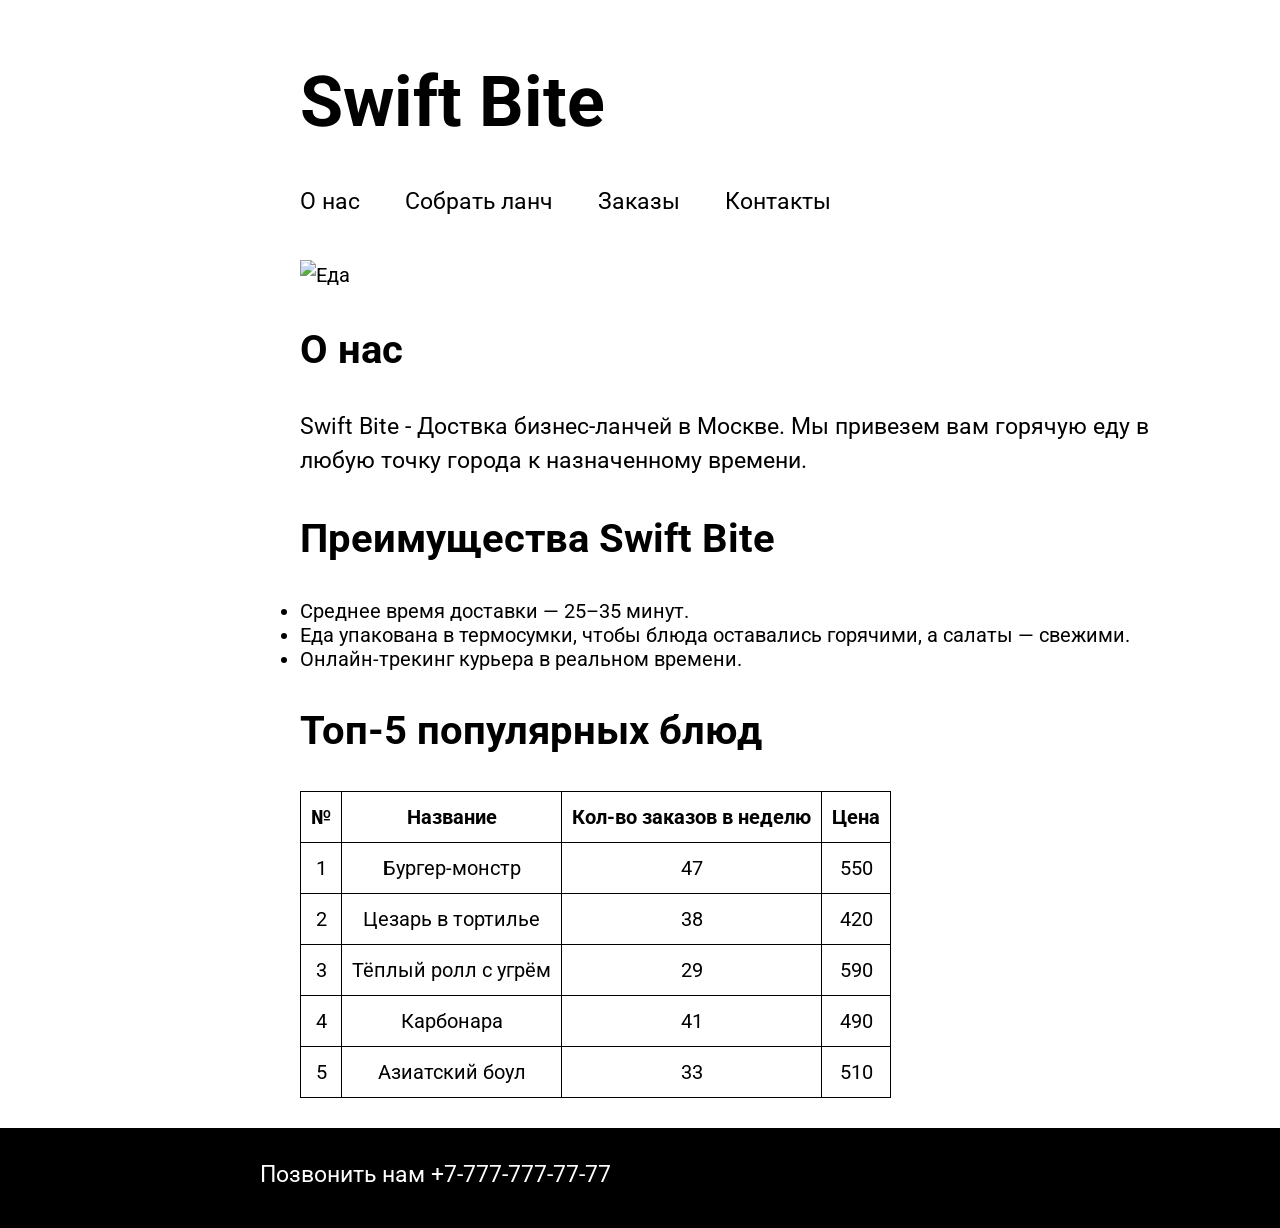
==== index.html @ 6e452d26 "lab1" ====
<!DOCTYPE html>
<html lang="ru">
<head>
    <meta charset="UTF-8">
    <meta name="viewport" content="width=device-width, initial-scale=1.0">
    <title>Swift Bite</title>
    <link rel="stylesheet" href="css/main.css">
</head>
<body>
    <header class="cont">
        <h1>Swift Bite</h1>
        <nav>
            <a href="#">О нас</a>
            <a href="#">Собрать ланч</a>
            <a href="#">Заказы</a>
            <a href="#contacts">Контакты</a>
        </nav>
    </header>
    <main class="cont">
        <section>
            <img src="https://encrypted-tbn0.gstatic.com/images?q=tbn:ANd9GcRM-TP6jYAwVUE0tPSenAVmW7LD9SHV27XfdZf0rWExEA&s=10" alt="Еда">
            <h2>О нас</h2>
            <p>Swift Bite - Доствка бизнес-ланчей в Москве. Мы привезем вам горячую
                еду в любую точку города к назначенному времени.
            </p>
        </section>
        <section>
            <h2>Преимущества Swift Bite</h2>
            <ul class="Advantages">
                <li>Среднее время доставки — 25–35 минут.</li>
                <li>Еда упакована в термосумки, чтобы блюда оставались горячими, а салаты — свежими.</li>
                <li>Онлайн-трекинг курьера в реальном времени.</li>
            </ul>
        </section>
        <section class="food">
            <h2>Топ-5 популярных блюд</h2>
            <table>
                <tr class="head_table">
                    <th>№</th>
                    <th>Название</th>
                    <th>Кол-во заказов в неделю</th>
                    <th>Цена</th>
                </tr>
                <tr>
                    <td>1</td>
                    <td>Бургер-монстр</td>
                    <td>47</td>
                    <td>550</td>
                </tr>
                <tr>
                    <td>2</td>
                    <td>Цезарь в тортилье</td>
                    <td>38</td>
                    <td>420</td>
                </tr>
                <tr>
                    <td>3</td>
                    <td>Тёплый ролл с угрём</td>
                    <td>29</td>
                    <td>590</td>
                </tr>
                <tr>
                    <td>4</td>
                    <td>Карбонара</td>
                    <td>41</td>
                    <td>490</td>
                </tr>
                <tr>
                    <td>5</td>
                    <td>Азиатский боул</td>
                    <td>33</td>
                    <td>510</td>
                </tr>
            </table>
        </section>
    </main>
    <footer id="contacts">
        
        <p><a href="tel:+77777777777">Позвонить нам</a> +7-777-777-77-77</p>
    </footer>
</body>
</html>
---- css/main.css ----
@import url('https://fonts.googleapis.com/css2?family=Roboto:ital,wght@0,100..900;1,100..900&display=swap');

*{
margin: 0;
padding: 0;
line-height: 1.5;
box-sizing: border-box
}

html {
    scroll-behavior: smooth;
}

body{
    margin: 50px 70px 60px 300px;
    font-family: "Roboto", sans-serif;
    
}    

h1{
    font-size: 70px;
}

h2{
    font-size: 40px;
    margin: 30px 0;
}

nav{
    margin-left: -20px;
    padding: 30px 40px 40px 0;
    
}

nav a{
    margin: 20px;
    font-size: 23px;
}

p {
  font-size: 23px;
}

a {
  text-decoration:none;
  border-radius: 5px;
  color: #000;
}

a:hover {
  color: orange;
}


img{
    width: 1000px;
    height: auto;
}

.Advantages li{ 
    line-height: 1.2;
    
}

.cont{
    font-size: 20px;
}

.head_table{
    font-weight: bold;
}

table{
    border-collapse: collapse;
    margin-bottom: 30px;
}

th, td{
    border: 1px solid #000;
    text-align: center;
    padding: 10px;
}

footer{
    background-color: #000;
    margin: 0 -100px -100px -300px;
    height: 100px;
}

footer p, footer a{
    color: white;
    padding: 30px 0 30px 130px
    
}
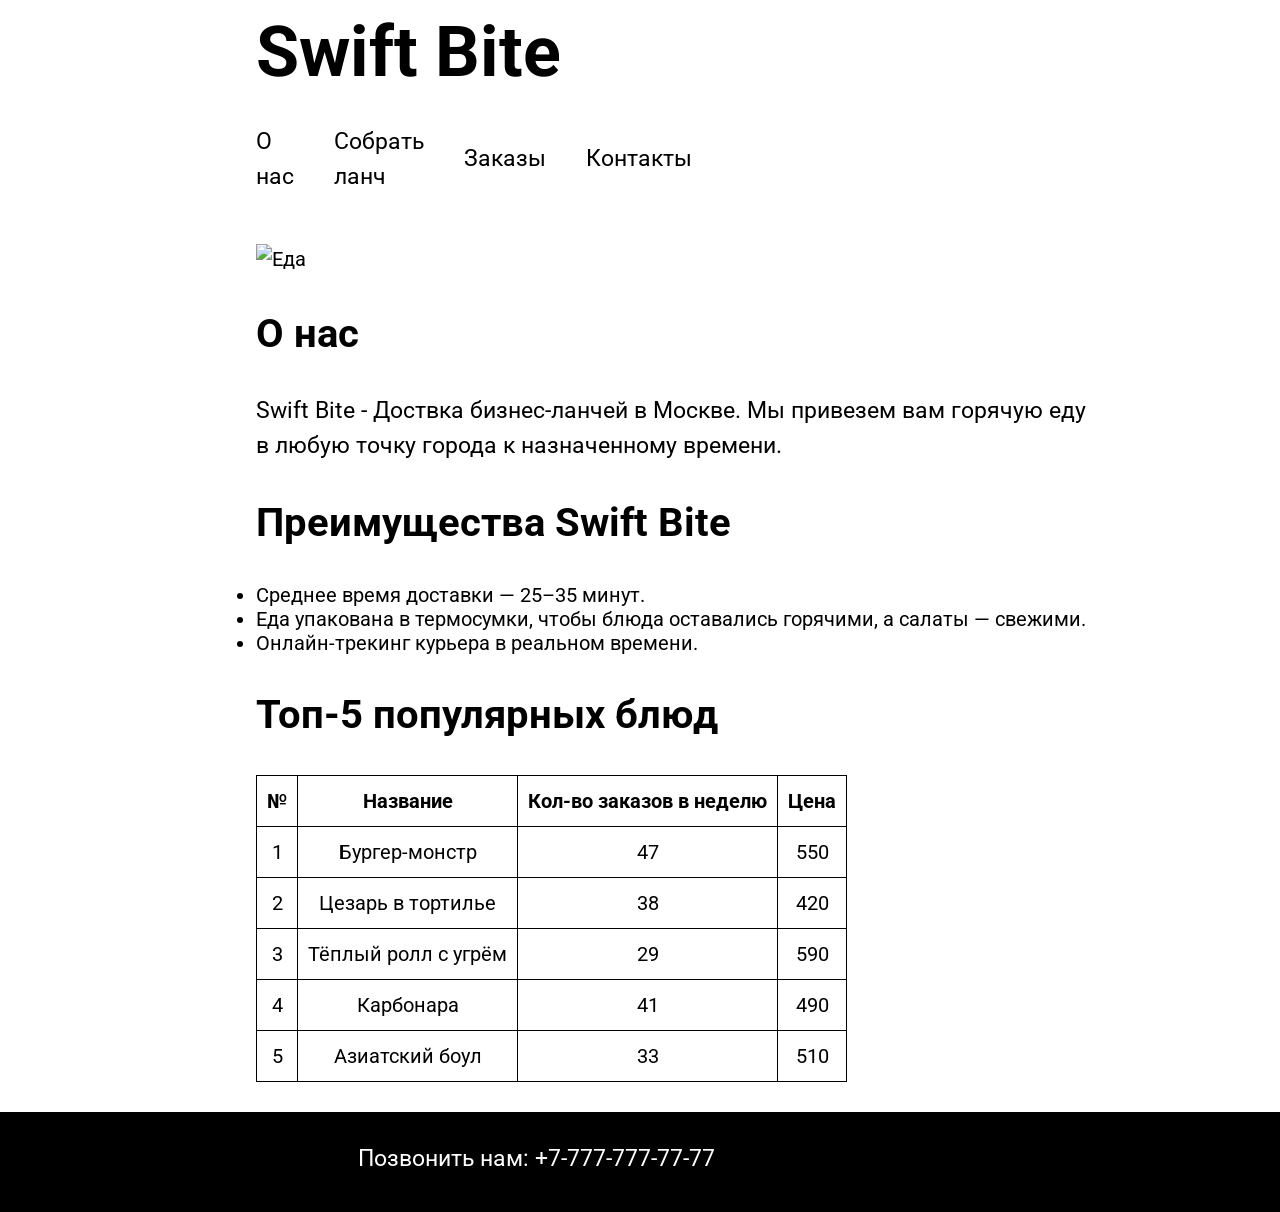
==== commit 7d777a6b: "lab2" ====
--- a/index.html
+++ b/index.html
@@ -6,19 +6,19 @@
     <title>Swift Bite</title>
     <link rel="stylesheet" href="css/main.css">
 </head>
-<body>
+<body class="home">
     <header class="cont">
         <h1>Swift Bite</h1>
         <nav>
-            <a href="#">О нас</a>
-            <a href="#">Собрать ланч</a>
+            <a href="index.html">О нас</a>
+            <a href="lunch.html">Собрать ланч</a>
             <a href="#">Заказы</a>
             <a href="#contacts">Контакты</a>
         </nav>
     </header>
     <main class="cont">
         <section>
-            <img src="https://encrypted-tbn0.gstatic.com/images?q=tbn:ANd9GcRM-TP6jYAwVUE0tPSenAVmW7LD9SHV27XfdZf0rWExEA&s=10" alt="Еда">
+            <img src="https://encrypted-tbn0.gstatic.com/images?q=tbn:ANd9GcRM-TP6jYAwVUE0tPSenAVmW7LD9SHV27XfdZf0rWExEA&s=10" alt="Еда" class="main-img">
             <h2>О нас</h2>
             <p>Swift Bite - Доствка бизнес-ланчей в Москве. Мы привезем вам горячую
                 еду в любую точку города к назначенному времени.
@@ -76,7 +76,7 @@
     </main>
     <footer id="contacts">
         
-        <p><a href="tel:+77777777777">Позвонить нам</a> +7-777-777-77-77</p>
+        <p><a href="tel:+77777777777">Позвонить нам:</a> +7-777-777-77-77</p>
     </footer>
 </body>
 </html>
--- a/css/main.css
+++ b/css/main.css
@@ -12,7 +12,7 @@
 }
 
 body{
-    margin: 50px 70px 60px 300px;
+    margin: 0 15% 0 20%;
     font-family: "Roboto", sans-serif;
     
 }    
@@ -28,8 +28,10 @@
 
 nav{
     margin-left: -20px;
-    padding: 30px 40px 40px 0;
-    
+    padding-right: 700px;
+    padding-bottom: 30px;
+    display: flex;
+    align-items: center;
 }
 
 nav a{
@@ -52,7 +54,7 @@
 }
 
 
-img{
+.main-img{
     width: 1000px;
     height: auto;
 }
@@ -83,12 +85,184 @@
 
 footer{
     background-color: #000;
-    margin: 0 -100px -100px -300px;
+    margin: 0 -23.1% 0 -31%;
     height: 100px;
 }
 
 footer p, footer a{
     color: white;
-    padding: 30px 0 30px 130px
-    
-}
+    padding: 30px 0 30px 180px
+    
+}
+
+
+
+
+/*===========================================Lunch.html===================================================*/
+
+
+.lunch-section h2{
+    font-weight: 700;
+    font-size: 30px;
+}
+
+.lunch-grid{
+    display: grid;
+    grid-template-columns: repeat(3, 1fr);
+    gap: 10px;
+    margin-bottom: 80px;
+
+}
+
+.lunch-card {
+    background: #fff;
+    border-radius: 24px;
+    padding: 16px;
+    filter: drop-shadow(17px 19px 24px rgba(0, 0, 0, 0.13));
+    display: flex;
+    flex-direction: column;
+    transition: transform 0.1s ease;
+    border: 2px solid transparent;
+}
+
+.lunch-card:hover{
+    border-color: red;
+    transform: scale(0.97); 
+}
+
+.lunch-img {
+    width: 100%;
+    height: auto;
+    aspect-ratio: 1 / 1;
+    object-fit: cover;
+    border-radius: 35px;
+}
+
+.price {
+    font-weight: 700;
+    margin-top: 10px;
+}
+
+
+.weight{
+    color: gray;
+    font-size: 17px;
+    margin-top: 15px;
+}
+
+.lunch-section button{
+    padding: 10px 30px;
+    border: none;
+    border-radius: 10px;
+    background-color: #f1eee9;
+    cursor: pointer;
+}
+
+.lunch-section button:hover  { background: #e5dfd6; }
+.lunch-section button:active { transform: scale(0.98); }
+
+/*===========================================АДАПТИВ===========================================*/
+
+/* ------------ <800px --------------------------*/
+@media (max-width: 800px) {
+
+    /* --- ОБЩЕЕ --- */
+    body {
+        margin: 0;                    
+    }
+    
+    .main-img{
+        width: 100%;
+    }
+
+    
+    nav {
+        margin-left: 0;
+        padding-right: 0;             
+        padding-bottom: 20px;
+    }
+
+    
+    footer {
+        margin: 0;                    
+        height: auto;                 
+        padding: 20px 0;
+    }
+    footer p, footer a {
+        padding: 10px 40px;           
+    }
+
+    header{
+        padding: 0 50px;
+    }
+
+    main{
+        padding: 0 50px;
+    }
+    
+    .lunch-grid {
+        grid-template-columns: repeat(2, 1fr);
+    }
+}
+
+
+/* ---------- <600px ---------- */
+@media (max-width: 600px) {
+
+    h1 {
+        text-align: center;
+    }
+
+    nav {
+        flex-direction: column;
+        margin-left: 0;
+        padding: 20px 0;
+        gap: 10px;
+    }
+    nav a {
+        font-size: 27px;              
+        margin: 0;                    
+    }
+
+    
+    .home .main-img {
+        width: 100%;                  
+    }
+    table {
+        font-size: 21px;              
+    }
+    th, td {
+        padding: 6px;                 
+    }
+
+    
+    footer {
+        text-align: center;
+    }
+    footer p, footer a {
+        padding: 8px 15px;
+        font-size: 18px;
+    }
+
+
+
+    .lunch-section h2 {
+        text-align: center;
+    }
+
+    .lunch-grid {
+        grid-template-columns: 1fr;
+    }
+}
+
+
+/* ---------- <400px ---------- */
+@media (max-width: 400px) {
+
+    table {
+        font-size: 19px;              
+    }
+    th, td {
+        padding: 4px;
+    }
+}
